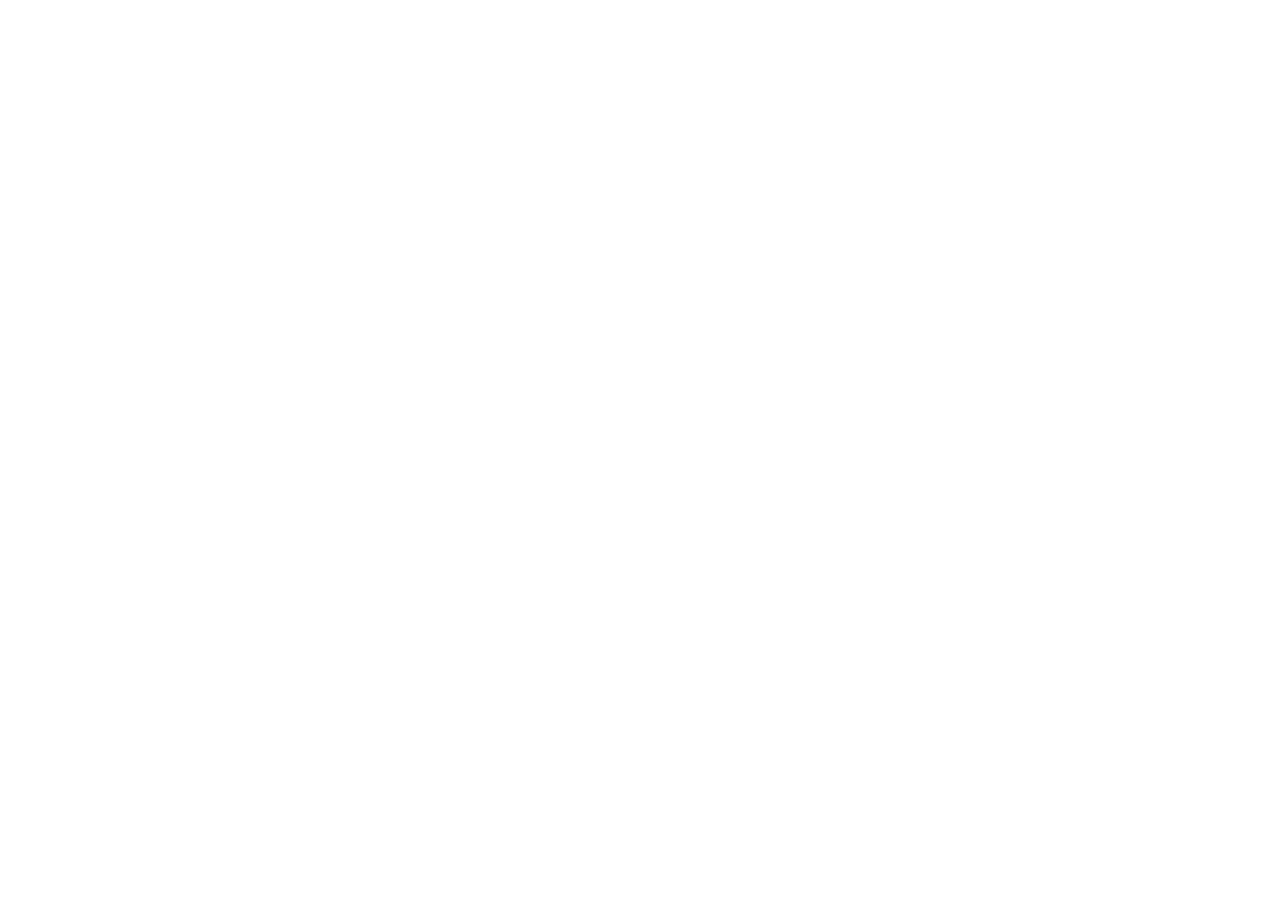
==== about.html @ d6083643 "initial upload of coding" ====
<!DOCTYPE html>
<html lang="en">
<head>
    <meta charset="UTF-8">
    <meta http-equiv="X-UA-Compatible" content="IE=edge">
    <meta name="description" content="Adrienne Roche - Frontend Developer based in Europe">
    <link rel="stylesheet" href="styles.css" />
    <meta name="viewport" content="width=device-width, initial-scale=1.0">
    <script src="https://cdn.jsdelivr.net/npm/bootstrap@5.1.3/dist/js/bootstrap.bundle.min.js"
        integrity="sha384-ka7Sk0Gln4gmtz2MlQnikT1wXgYsOg+OMhuP+IlRH9sENBO0LRn5q+8nbTov4+1p"
        crossorigin="anonymous"></script>
    <link href="https://cdn.jsdelivr.net/npm/bootstrap@5.1.3/dist/css/bootstrap.min.css" rel="stylesheet"
        integrity="sha384-1BmE4kWBq78iYhFldvKuhfTAU6auU8tT94WrHftjDbrCEXSU1oBoqyl2QvZ6jIW3" crossorigin="anonymous" />
    <meta name="viewport" content="width=device-width, initial-scale=1.0">
    <title>Document</title>
</head>
<body>
    
</body>
</html>
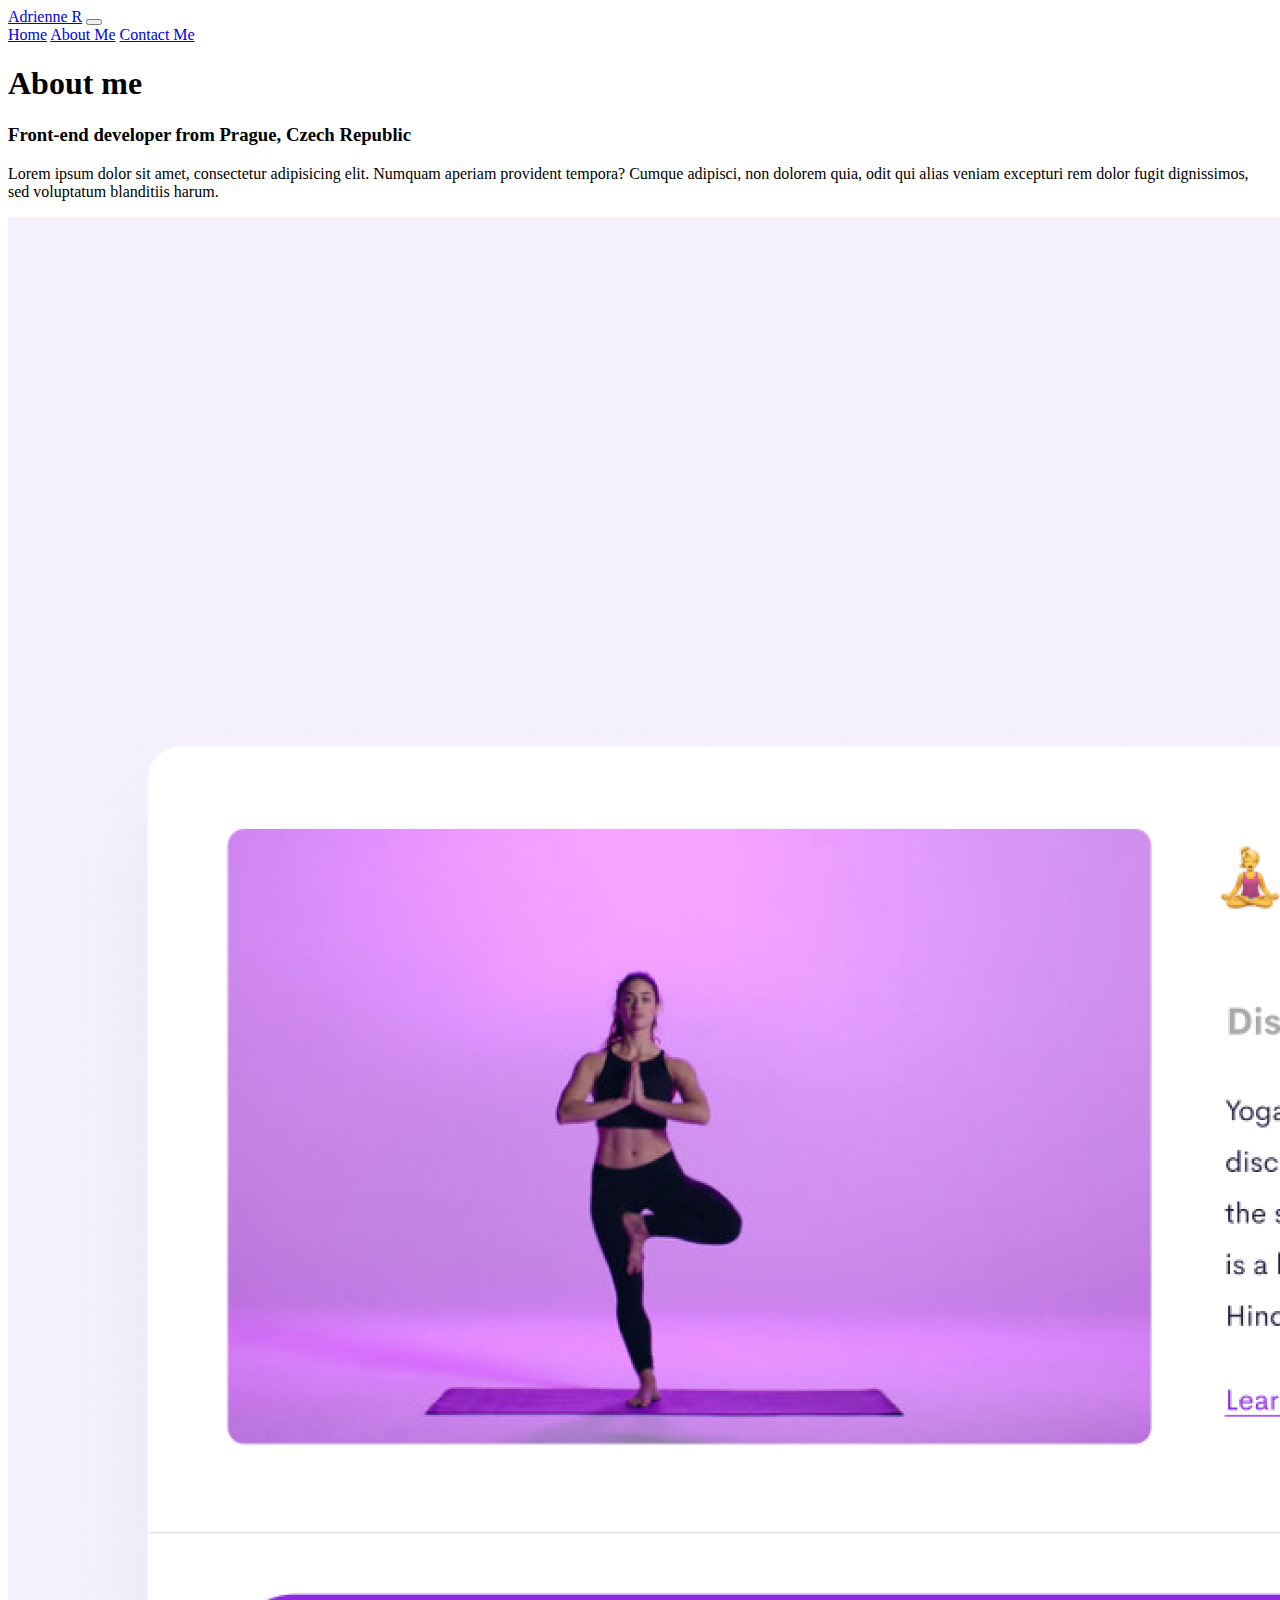
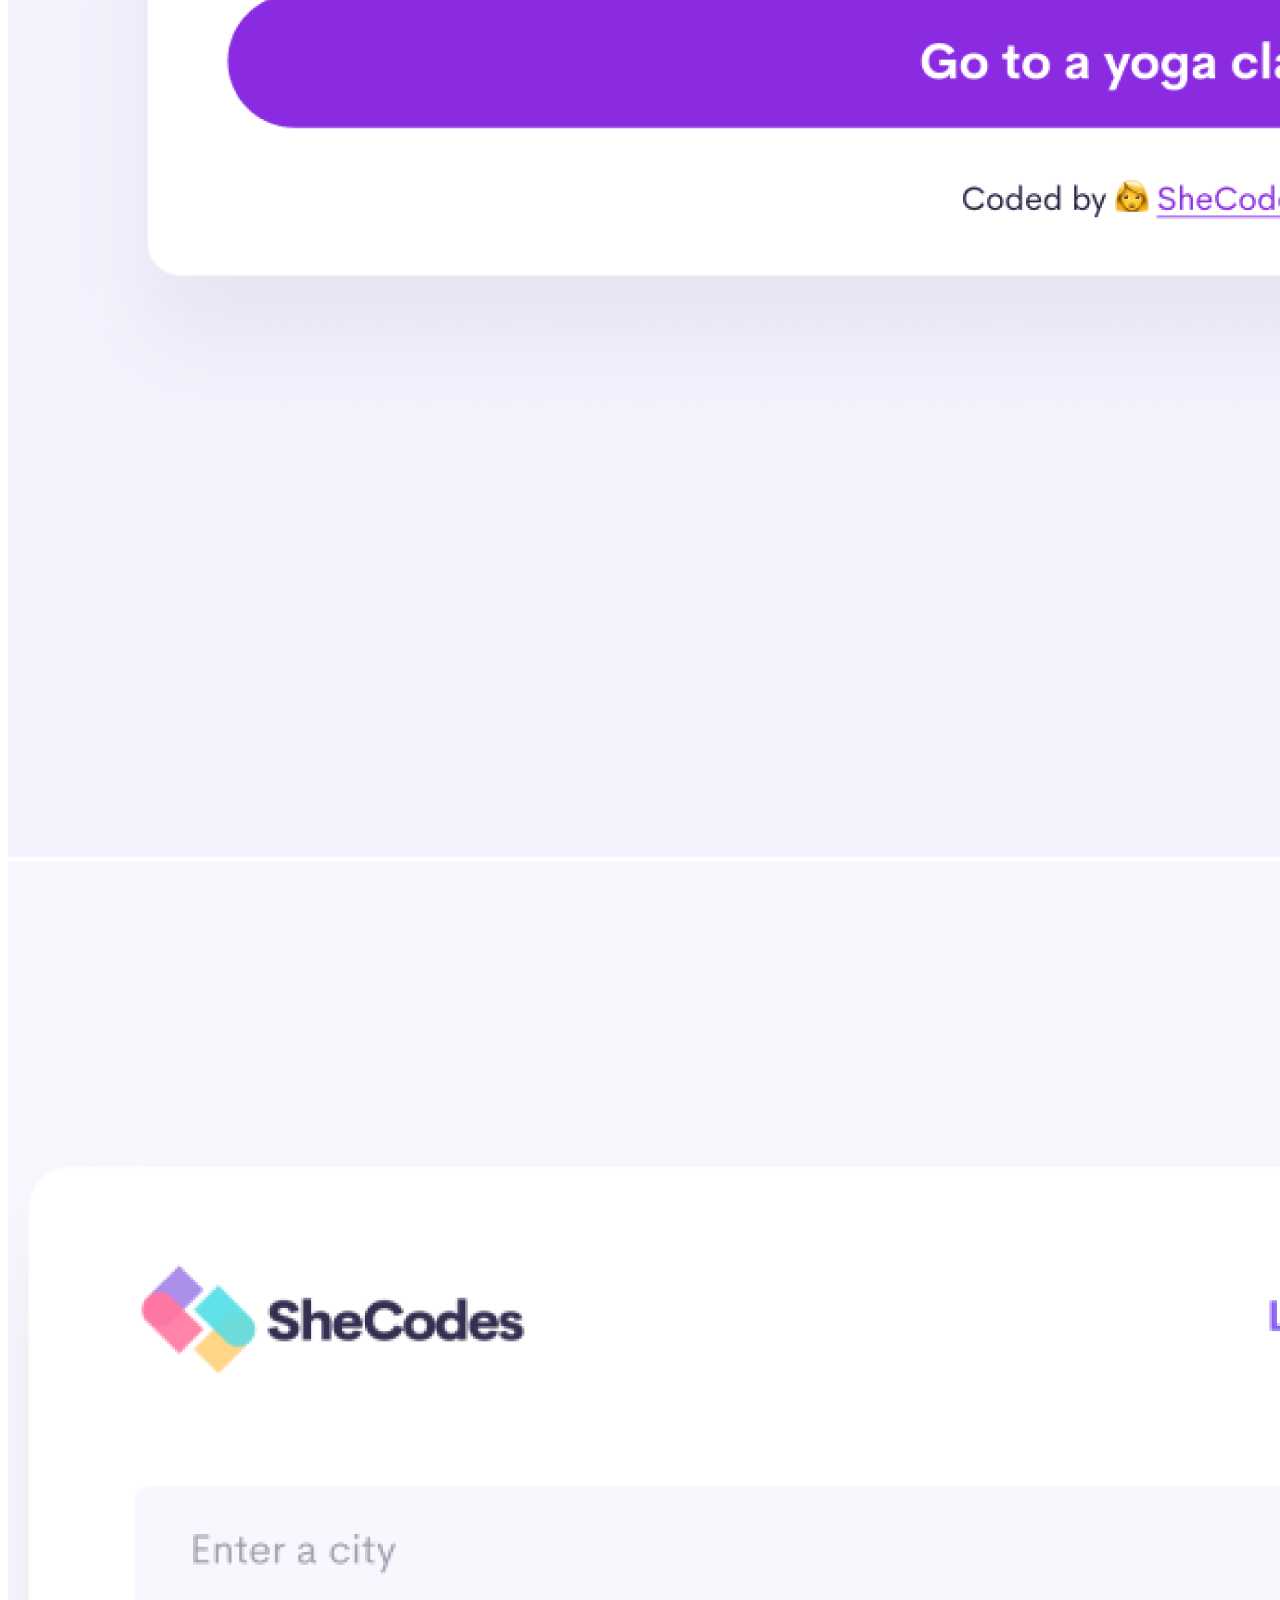
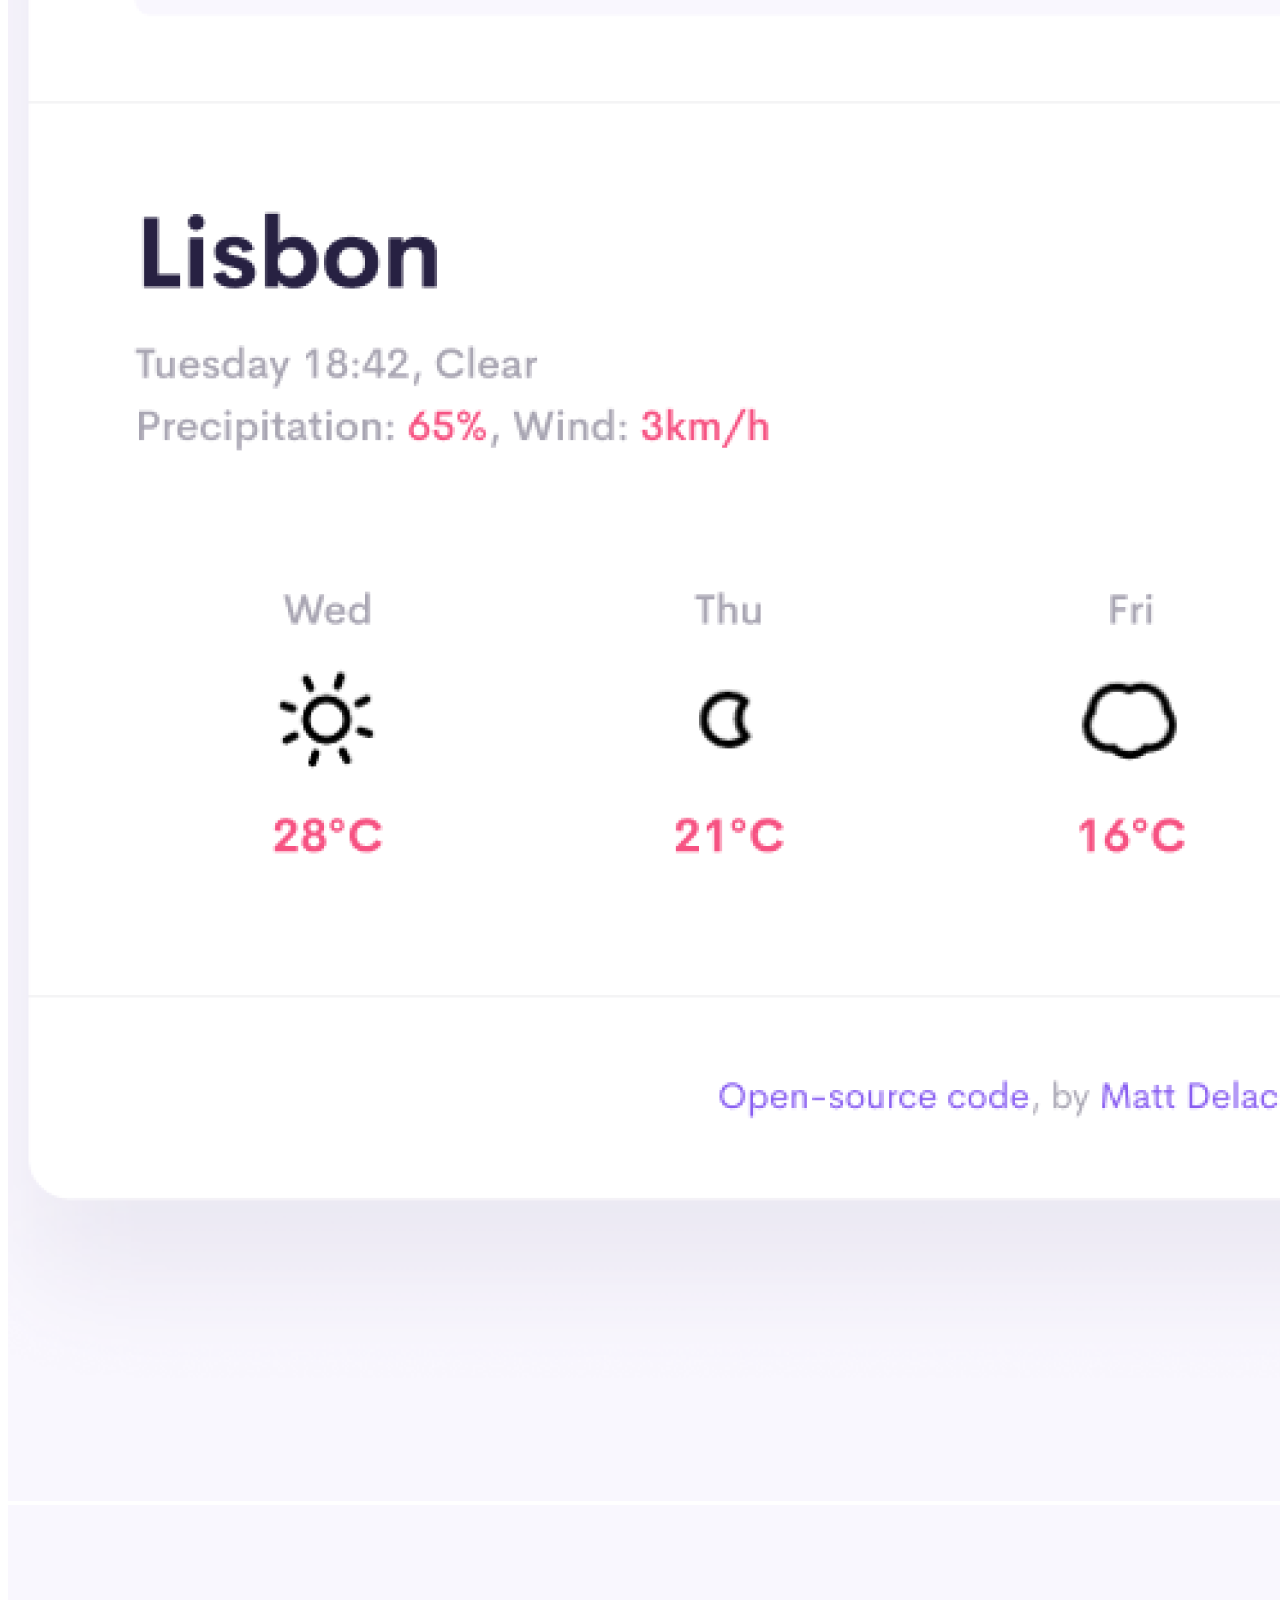
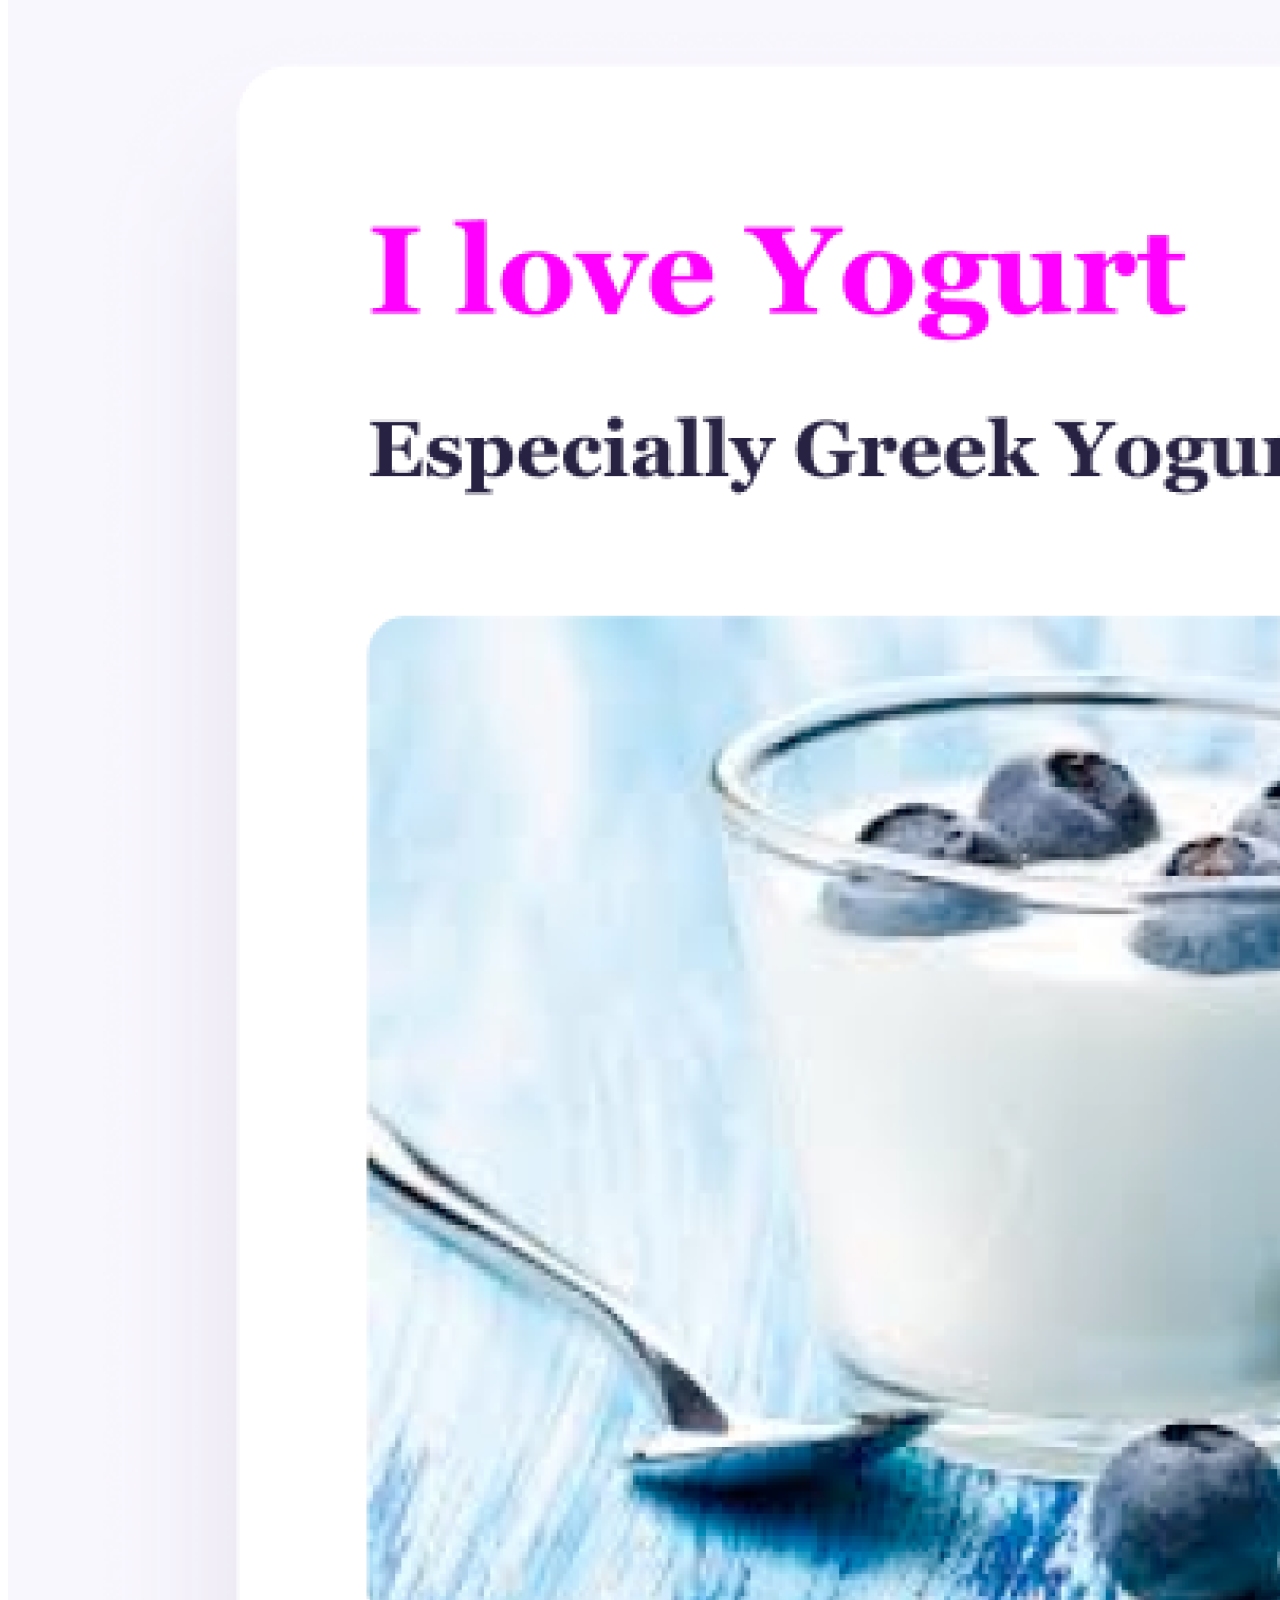
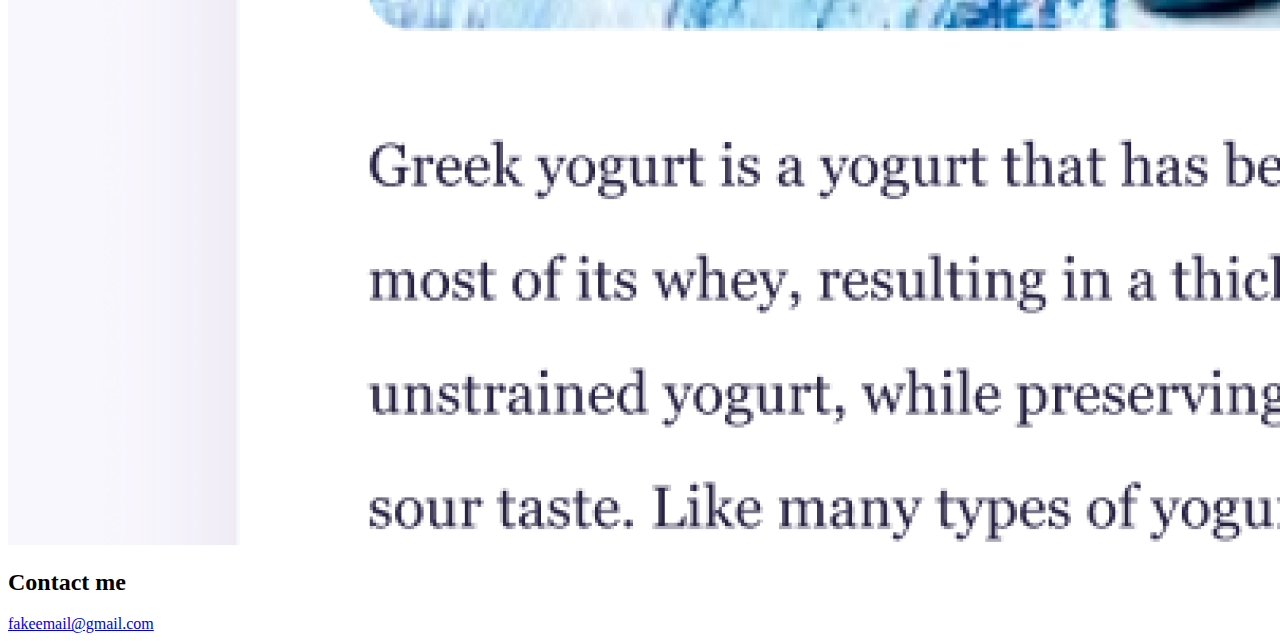
==== commit 5b4f3ab8: "changes 1" ====
--- a/about.html
+++ b/about.html
@@ -11,10 +11,56 @@
         crossorigin="anonymous"></script>
     <link href="https://cdn.jsdelivr.net/npm/bootstrap@5.1.3/dist/css/bootstrap.min.css" rel="stylesheet"
         integrity="sha384-1BmE4kWBq78iYhFldvKuhfTAU6auU8tT94WrHftjDbrCEXSU1oBoqyl2QvZ6jIW3" crossorigin="anonymous" />
-    <meta name="viewport" content="width=device-width, initial-scale=1.0">
-    <title>Document</title>
+
+    <title>AR-Frontend Development</title>
 </head>
 <body>
-    
+<nav class="navbar navbar-expand-lg fixed-top navbar-light bg-light">
+    <div class="container">
+        <a class="navbar-brand" href="index.html">Adrienne R</a>
+        <button class="navbar-toggler" type="button" data-bs-toggle="collapse" data-bs-target="#navbarNavAltMarkup"
+            aria-controls="navbarNavAltMarkup" aria-expanded="false" aria-label="Toggle navigation">
+            <span class="navbar-toggler-icon"></span>
+        </button>
+        <div class="collapse navbar-collapse" id="navbarNavAltMarkup">
+            <div class="navbar-nav">
+                <a class="nav-link" href="index.html">Home</a>
+                <a class="nav-link active" aria-current="page" href="about.html">About Me</a>
+                <a class="nav-link" href="about.html#contact">Contact Me</a>
+            </div>
+        </div>
+    </div>
+</nav>
+<div class="body-text text-center m-3 p-5">
+    <h1>About me</h1>
+    <h3>Front-end developer from Prague, Czech Republic</h3>
+    <p class="text-center">
+        Lorem ipsum dolor sit amet, consectetur adipisicing elit. Numquam
+        aperiam provident tempora? Cumque adipisci, non dolorem quia, odit qui
+        alias veniam excepturi rem dolor fugit dignissimos, sed voluptatum
+        blanditiis harum.
+    </p>
+
+    <div class="container">
+        <div class="row">
+            <div class="col-sm-4">
+                <img src="images/yoga_home.png" class="img-fluid rounded shadow border p-2" alt="yoga app"/>
+            </div>
+            <div class="col-sm-4">
+                <img src="images/weather_home.png" class="img-fluid rounded shadow border p-2" alt="weather app"/>
+            </div>
+            <div class="col-sm-4">
+                <img src="images/yogurt_home.png" class="img-fluid rounded shadow border p-2" alt="yogurt app"/>
+            </div>
+        </div>
+    </div>
+
+    <div id="contact" class="mt-5">
+        <h2>Contact me</h2>
+        <a href="mailto:fakeemail@gmail.com" class="email-link">
+            fakeemail@gmail.com
+        </a>
+    </div>
+</div>
 </body>
 </html>